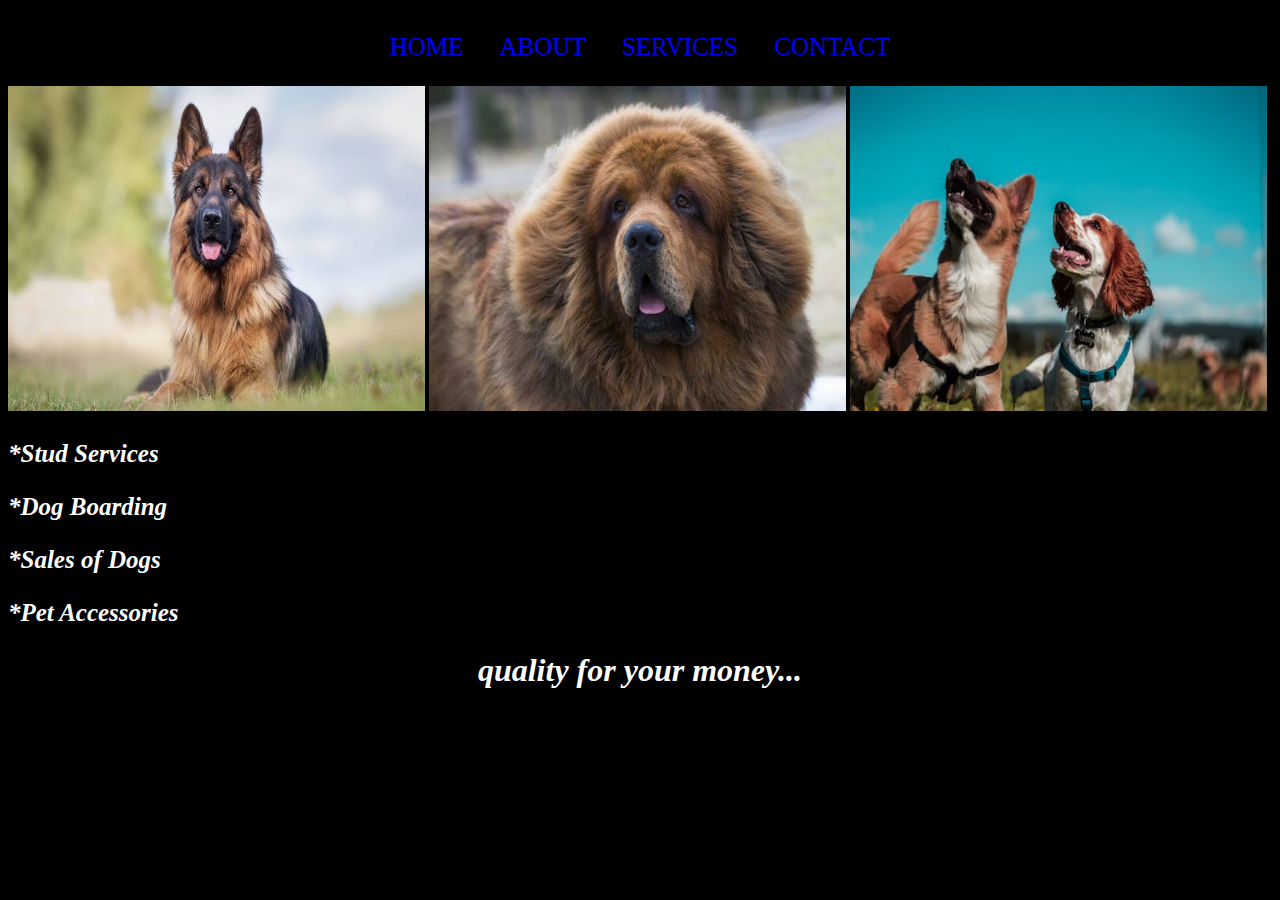
==== index.html @ 7acbda48 "this is the updated website version" ====
<!DOCTYPE html>
<html lang="en">
<head>
    <meta charset="UTF-8">
    <meta http-equiv="X-UA-Compatible" content="IE=edge">
    <meta name="viewport" content="width=device-width, initial-scale=1.0">
    <title>Home Page</title>
    <link rel="stylesheet" href="css/navigation.css">
    <link rel="stylesheet" href="css/style.css">
</head>
<body>
    <nav>
        <a href="index.html">HOME</a>
        <a href="pages/about.html">ABOUT</a>
        <a href="pages/services.html">SERVICES</a>
        <a href="pages/contact.html">CONTACT</a>
    </nav>

    <img src="IMAGES/german shepard.jpeg" class="first" alt="">
        <img src="IMAGES/images (5).jpeg" class="second" alt="">
        <img src="IMAGES/photo-1558929996-da64ba858215.jpg" class="third" alt="">

        <div id="text">
            <p><strong>*Stud Services</strong></p>
            <p><strong>*Dog Boarding</strong></p>
            <p><strong>*Sales of Dogs</strong></p>
            <p><strong>*Pet Accessories</strong></p>
            </div> 

            <div>
                <h1>quality for your money...</h1>
            </div>
    
    
</body>
</html>
---- css/navigation.css ----
nav{
    background-color: black;
    text-align: center;
    font-size: 25px;
    padding: 25px;

}
nav a{
    padding: 15px;
    text-decoration: none;
    color: blue;
}
nav a:hover{
    color: white;

}
---- css/style.css ----
.first{
    width: 33%;
    height: 325px;

}

.second{
    width: 33%;
    height: 325px;
}

.third{
    width: 33%;
    height: 325px;
}

#fourth{
    text-align: center;

}
#text{
    /* background-color: black; */
    font-size: 25px;
    color: white;
    font-style: italic;

}
h1{
    text-align: center;
    font-style: italic;
    color: white;
}
body{
    background-color: black;
}
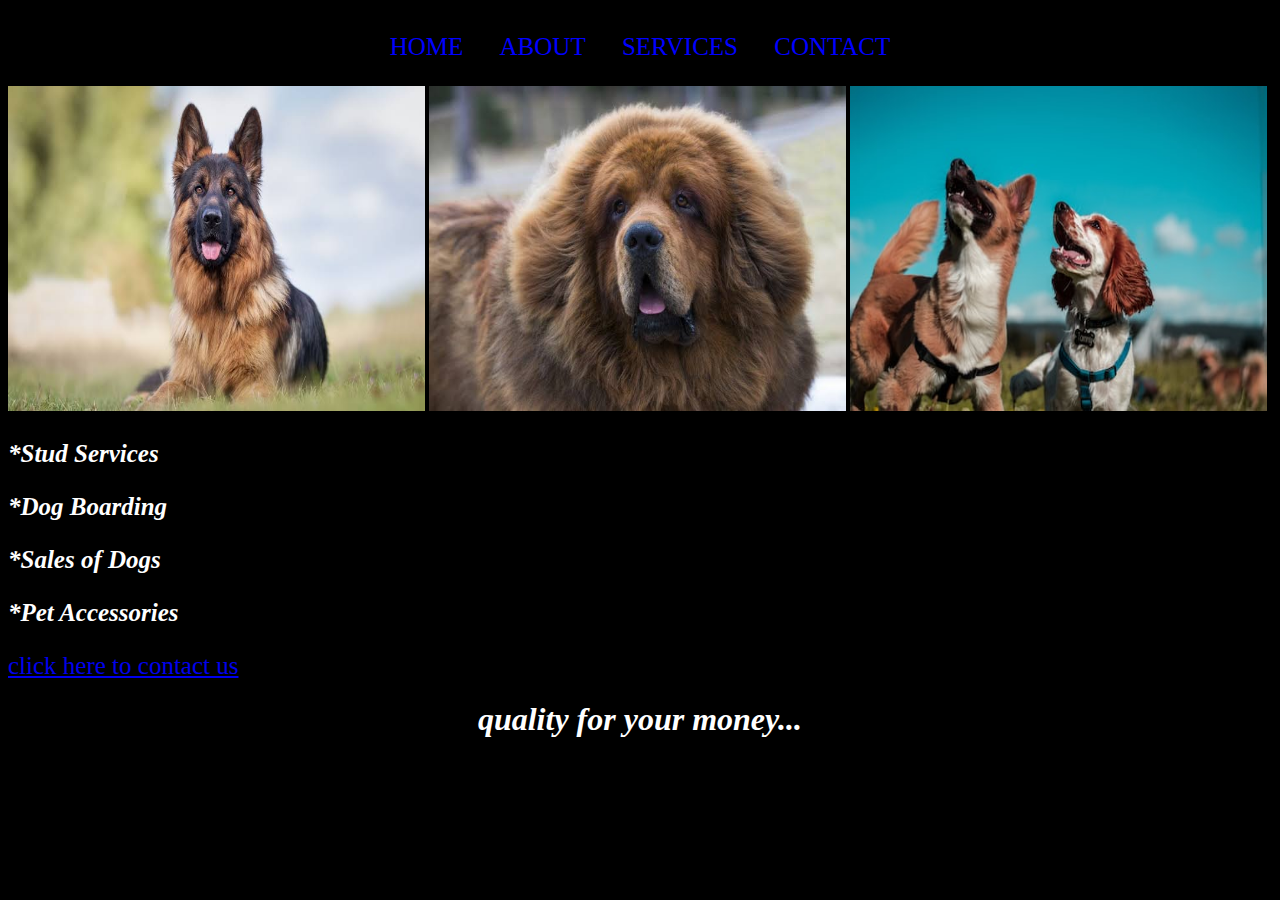
==== commit 0edd4e9d: "styled my contact page" ====
--- a/index.html
+++ b/index.html
@@ -7,6 +7,7 @@
     <title>Home Page</title>
     <link rel="stylesheet" href="css/navigation.css">
     <link rel="stylesheet" href="css/style.css">
+    <link rel="stylesheet" href="pages/contact.html">
 </head>
 <body>
     <nav>
@@ -27,6 +28,8 @@
             <p><strong>*Pet Accessories</strong></p>
             </div> 
 
+            <a class="link" href="pages/contact.html">click here to contact us</a>
+
             <div>
                 <h1>quality for your money...</h1>
             </div>
--- a/css/style.css
+++ b/css/style.css
@@ -32,4 +32,7 @@
 }
 body{
     background-color: black;
+}
+.link{
+    font-size: 25px;
 }